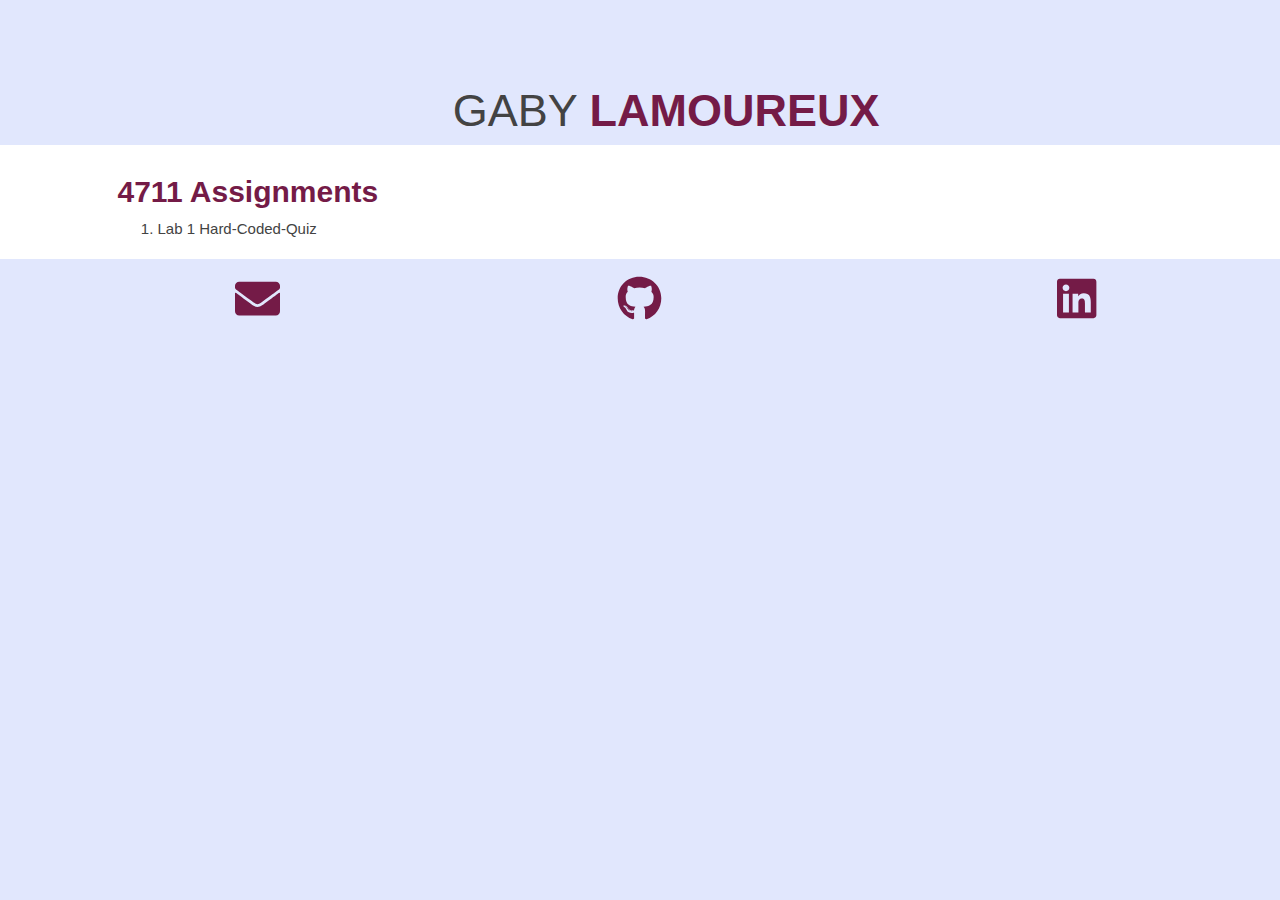
==== 4711.html @ f02319bf "Added course list, updated info paragraph, added Comp4711 page for assignments. Currently has broken" ====
<!DOCTYPE html>
<html lang="en">
  <head>
    <meta charset="utf-8" />
    <meta name="viewport" content="width=device-width, initial-scale=1.0">
    <title>Gaby Lamoureux</title>
    <link rel="stylesheet" type="text/css" href="Style/bootstrap.min.css" />
    <link rel="stylesheet" type="text/css" href="Style/style.css"/>
    <script defer src="Style/fontawesome-all.js"></script>
  </head>
  <body>
	<!-- Header row with name. -->
	<div class="row">
		<h1 class="text-center">GABY <span class="maroon">LAMOUREUX</span></h1>
	</div>
	<!-- Body row with photo and description. -->
	<main>
		<div class="white row">
			<div class="col-md-1"></div>
			
			<div class="col-md-5">
				<h2 class="maroon">4711 Assignments</h2>
				<ol>
					<li><a href="quiz">Lab 1 Hard-Coded-Quiz</a></li>
				</ol>
			</div>
				
		</div>
	</main>
	 <!-- Footer row with icons. -->
    <div class="row" id="footer">
      <div class="col-xs-offset-1 col-xs-3">
        <a href="mailto:gabylamoureux@gmail.com">
          <span class="icons"><i class="fas fa-envelope"></i></span></a>
      </div>
      <div class="col-xs-3 col-sm-4">
        <a href="http://github.com/gabyBCIT">
          <span class="icons"><i class="fab fa-github"></i></span></a>

      </div>
      <div class="col-xs-3 col-sm-4">
        <a href="http://linkedin.com/in/gabylamoureux">
          <span class="icons"><i class="fab fa-linkedin"></i></span></a>
      </div>
  </body>
---- Style/style.css ----
body {
  background: #E1E7FD;
  font-family: Arial, sans-serif;
  color: #434343;
  font-size: 1.5em;
}

h1 {
  font-size: 3em;
  padding-top: 5%;
  padding-left: 4%;
  font-weight: normal;
}

.maroon {
  color: #741b47;
  font-weight: bold;
}

.white {
  background: #FFF;
  padding: 10px;
}

a {
  color: #434343;
}

.icons {
  display: block;
  font-size: 3em;
  color: #741b47;
  text-align: center;
  padding-top: .2em;
}

#profile {
  display: block;
  margin-left: auto;
  margin-right: auto;
  padding-left: 30px;
}

#description {
  padding-left: 30px;
}
#misc {
  background: url(../Images/Profile.png);
  background-size:auto;
  margin: auto;

}

@media (max-width: 768px) {
  #profile, #description {
    padding: 15px;
    padding-top: 20px;
  }
}
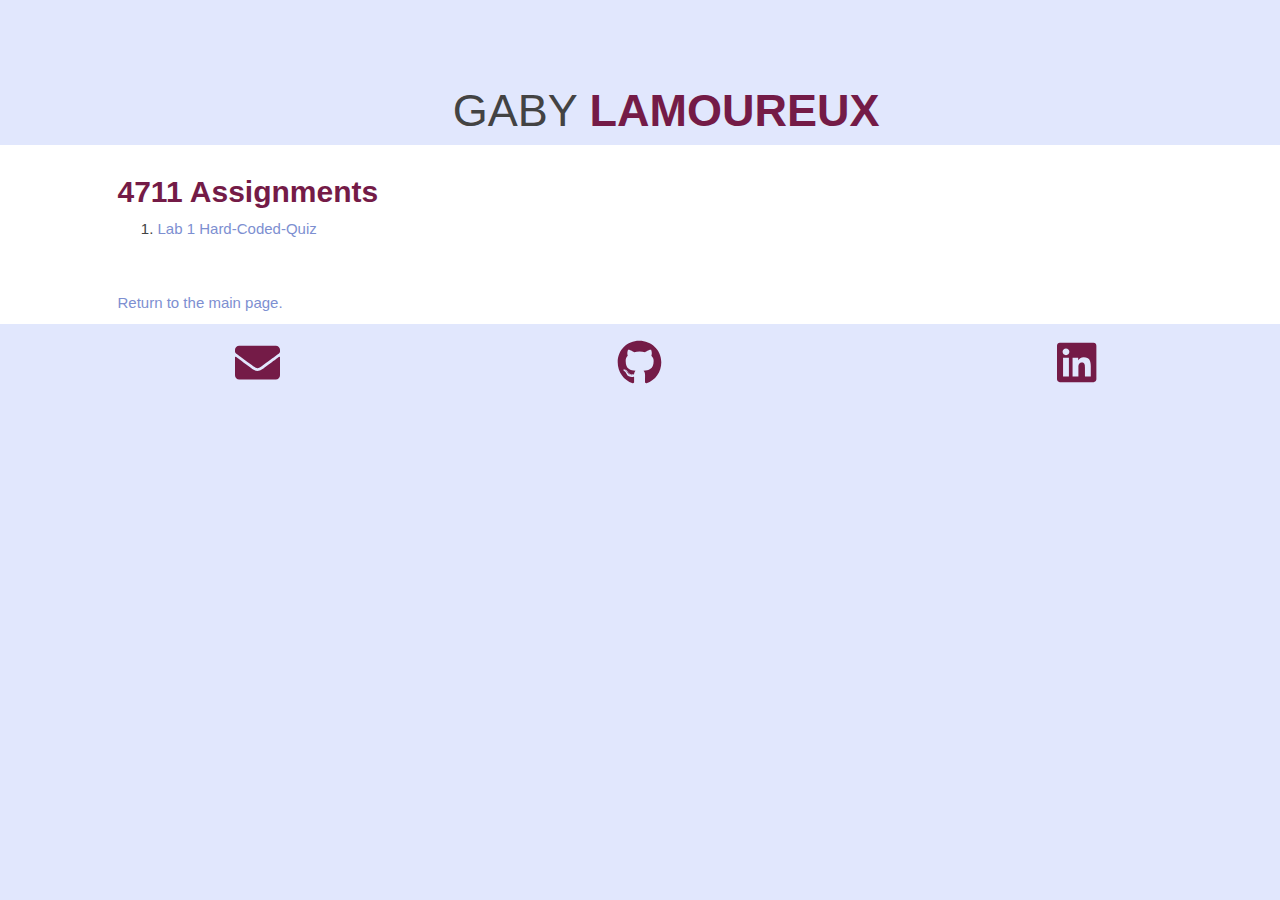
==== commit 0e03d43c: "Added quiz questions for lab, links, a bit of link styling." ====
--- a/4711.html
+++ b/4711.html
@@ -14,19 +14,20 @@
 		<h1 class="text-center">GABY <span class="maroon">LAMOUREUX</span></h1>
 	</div>
 	<!-- Body row with photo and description. -->
-	<main>
-		<div class="white row">
-			<div class="col-md-1"></div>
-			
-			<div class="col-md-5">
-				<h2 class="maroon">4711 Assignments</h2>
-				<ol>
-					<li><a href="quiz">Lab 1 Hard-Coded-Quiz</a></li>
-				</ol>
-			</div>
-				
+    <div class="white row">
+		<div class="col-md-1"></div>
+
+		<div class="col-md-5">
+			<h2 class="maroon">4711 Assignments</h2>
+			<ol>
+				<li><a href="COMP4711/labs/1/quizQuestions.html">Lab 1 Hard-Coded-Quiz</a></li>
+			</ol>
+
+    </br></br>
+    <a href = "index.html">Return to the main page.</a>
 		</div>
-	</main>
+
+	</div>
 	 <!-- Footer row with icons. -->
     <div class="row" id="footer">
       <div class="col-xs-offset-1 col-xs-3">
@@ -43,4 +44,3 @@
           <span class="icons"><i class="fab fa-linkedin"></i></span></a>
       </div>
   </body>
-  --- a/Style/style.css
+++ b/Style/style.css
@@ -22,8 +22,12 @@
   padding: 10px;
 }
 
-a {
-  color: #434343;
+a:link {
+  color: #7d8fd1;
+}
+
+a:visited {
+  color: #741b47;
 }
 
 .icons {
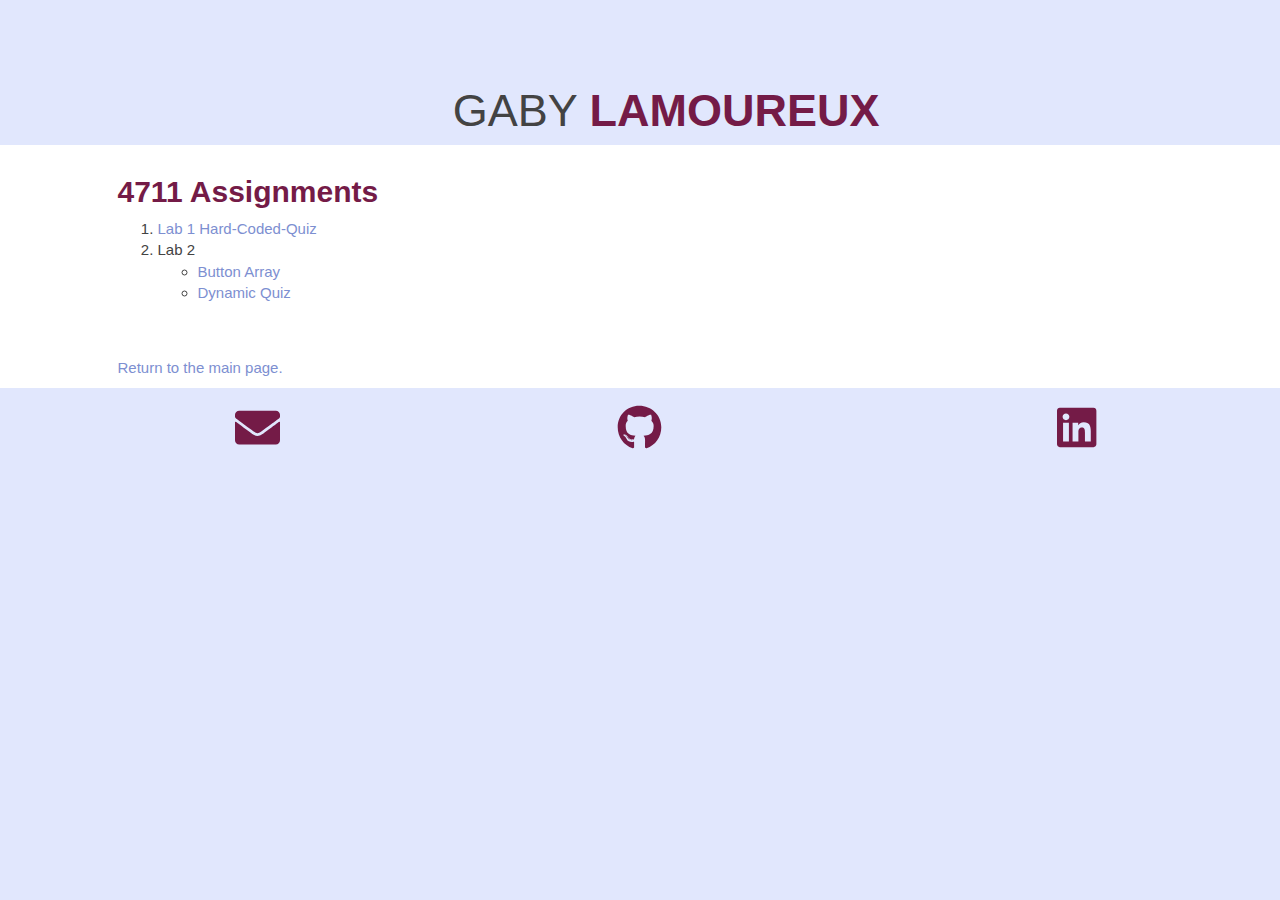
==== commit 5513f559: "fixed json inconsistencies" ====
--- a/4711.html
+++ b/4711.html
@@ -21,7 +21,11 @@
 			<h2 class="maroon">4711 Assignments</h2>
 			<ol>
 				<li><a href="COMP4711/labs/1/quizQuestions.html">Lab 1 Hard-Coded-Quiz</a></li>
-			</ol>
+        <li>Lab 2</li>
+        <ul>
+          <li><a href="COMP4711/labs/2/buttons.html">Button Array</a></li>
+          <li><a href="COMP4711/labs/2/quizQuestions.html">Dynamic Quiz</a></li>
+     </ol>
 
     </br></br>
     <a href = "index.html">Return to the main page.</a>
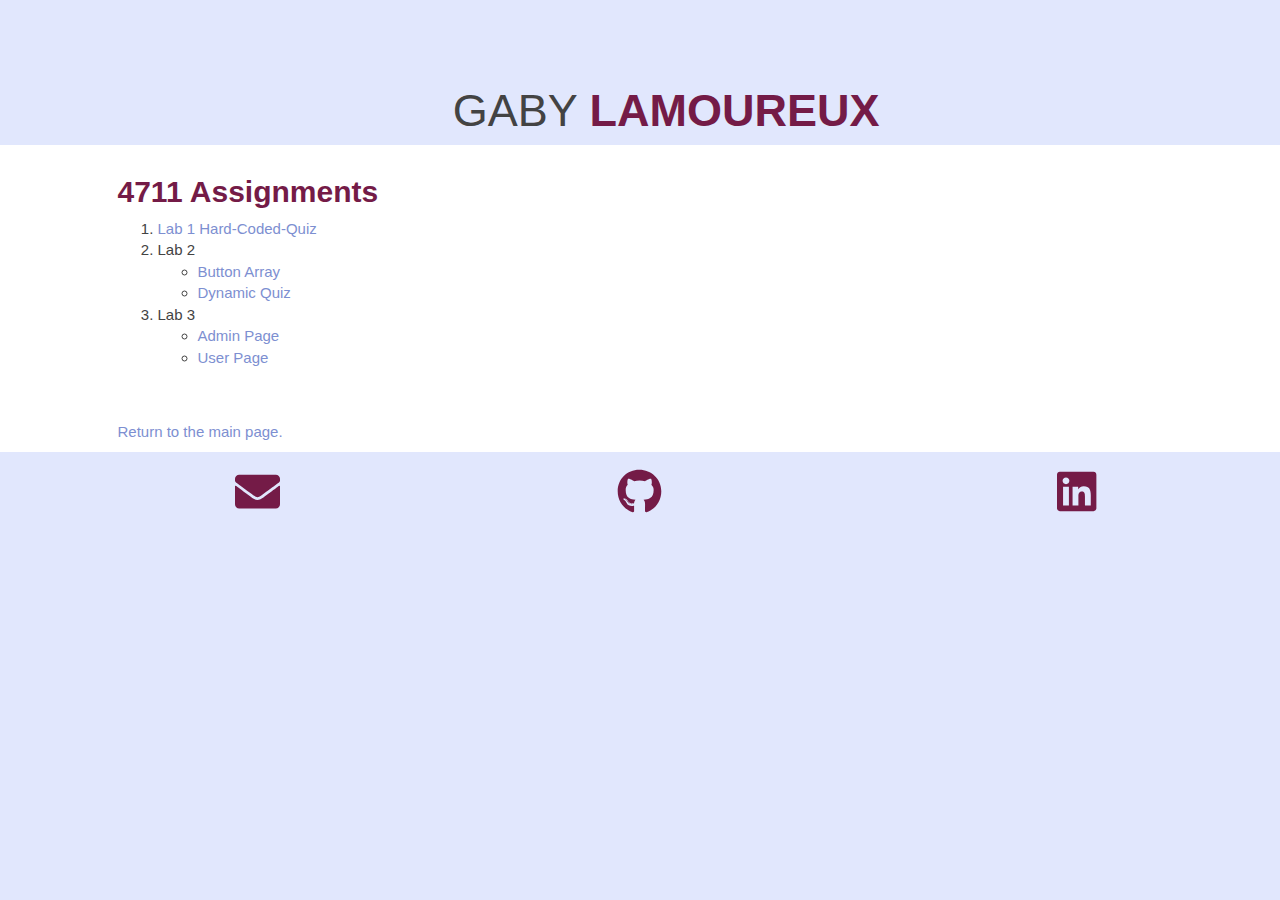
==== commit e19a922c: "lab 3, more documentation" ====
--- a/4711.html
+++ b/4711.html
@@ -1,50 +1,61 @@
 <!DOCTYPE html>
 <html lang="en">
-  <head>
-    <meta charset="utf-8" />
-    <meta name="viewport" content="width=device-width, initial-scale=1.0">
-    <title>Gaby Lamoureux</title>
-    <link rel="stylesheet" type="text/css" href="Style/bootstrap.min.css" />
-    <link rel="stylesheet" type="text/css" href="Style/style.css"/>
-    <script defer src="Style/fontawesome-all.js"></script>
-  </head>
-  <body>
-	<!-- Header row with name. -->
-	<div class="row">
-		<h1 class="text-center">GABY <span class="maroon">LAMOUREUX</span></h1>
-	</div>
-	<!-- Body row with photo and description. -->
-    <div class="white row">
-		<div class="col-md-1"></div>
 
-		<div class="col-md-5">
-			<h2 class="maroon">4711 Assignments</h2>
-			<ol>
-				<li><a href="COMP4711/labs/1/quizQuestions.html">Lab 1 Hard-Coded-Quiz</a></li>
+<head>
+  <meta charset="utf-8" />
+  <meta name="viewport" content="width=device-width, initial-scale=1.0">
+  <title>Gaby Lamoureux</title>
+  <link rel="stylesheet" type="text/css" href="Style/bootstrap.min.css" />
+  <link rel="stylesheet" type="text/css" href="Style/style.css" />
+  <script defer src="Style/fontawesome-all.js"></script>
+</head>
+
+<body>
+
+  <!-- Header row with name. -->
+  <div class="row">
+    <h1 class="text-center">GABY <span class="maroon">LAMOUREUX</span></h1>
+  </div>
+
+  <!-- Body row with photo and description. -->
+  <div class="white row">
+    <div class="col-md-1"></div>
+
+    <div class="col-md-5">
+      <h2 class="maroon">4711 Assignments</h2>
+      <ol>
+        <li><a href="COMP4711/labs/1/quizQuestions.html">Lab 1 Hard-Coded-Quiz</a></li>
         <li>Lab 2</li>
         <ul>
           <li><a href="COMP4711/labs/2/buttons.html">Button Array</a></li>
           <li><a href="COMP4711/labs/2/quizQuestions.html">Dynamic Quiz</a></li>
-     </ol>
+        </ul>
+        <li>Lab 3</li>
+        <ul>
+          <li><a href="COMP4711/labs/3/admin.html">Admin Page</a></li>
+          <li><a href="COMP4711/labs/3/user.html">User Page</a></li>
+        </ul>
+      </ol>
 
-    </br></br>
-    <a href = "index.html">Return to the main page.</a>
-		</div>
+      </br>
+      </br>
+      <a href="index.html">Return to the main page.</a>
+    </div>
+  </div>
 
-	</div>
-	 <!-- Footer row with icons. -->
-    <div class="row" id="footer">
-      <div class="col-xs-offset-1 col-xs-3">
-        <a href="mailto:gabylamoureux@gmail.com">
-          <span class="icons"><i class="fas fa-envelope"></i></span></a>
-      </div>
-      <div class="col-xs-3 col-sm-4">
-        <a href="http://github.com/gabyBCIT">
-          <span class="icons"><i class="fab fa-github"></i></span></a>
+  <!-- Footer row with icons. -->
+  <div class="row" id="footer">
+    <div class="col-xs-offset-1 col-xs-3">
+      <a href="mailto:gabylamoureux@gmail.com">
+        <span class="icons"><i class="fas fa-envelope"></i></span></a>
+    </div>
+    <div class="col-xs-3 col-sm-4">
+      <a href="http://github.com/gabyBCIT">
+        <span class="icons"><i class="fab fa-github"></i></span></a>
 
-      </div>
-      <div class="col-xs-3 col-sm-4">
-        <a href="http://linkedin.com/in/gabylamoureux">
-          <span class="icons"><i class="fab fa-linkedin"></i></span></a>
-      </div>
-  </body>
+    </div>
+    <div class="col-xs-3 col-sm-4">
+      <a href="http://linkedin.com/in/gabylamoureux">
+        <span class="icons"><i class="fab fa-linkedin"></i></span></a>
+    </div>
+</body>
